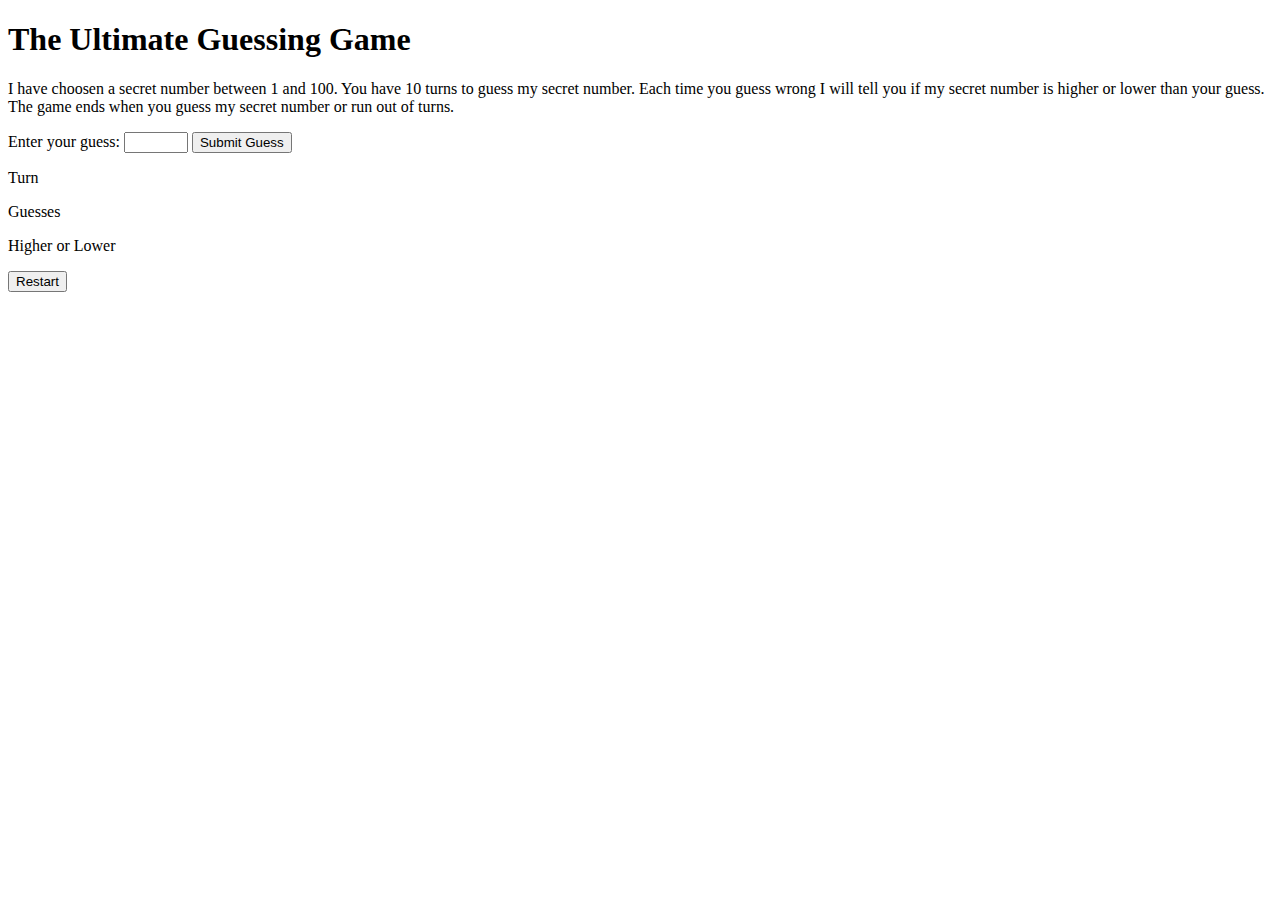
==== moriah/guessing-game/game.html @ 6e7e564c "start of guessing game" ====
<!DOCTYPE html>
<html lang="en-us">
    <head>
        <title>Guessing Game</title>
        
        <!-- TODO: make it look nice -->
        <style>
            
        </style>
    </head>

    <body> 
        <h1>The Ultimate Guessing Game</h1>
        <p>
            I have choosen a secret number between 1 and 100.
            You have 10 turns to guess my secret number.
            Each time you guess wrong I will tell you if my secret number
            is higher or lower than your guess.
            The game ends when you guess my secret number or run out of turns.
        </p>

        <div>
            <label>Enter your guess: </label>
            <input type="number" min="1" max="100">
            <button>Submit Guess</button>
        </div>

        <div>
            <p>Turn</p>
            <p>Guesses</p>
            <p>Higher or Lower</p>
        </div>

        <div>
            <button>Restart</button>
        </div>

        <script>
            // TODO: Implement javascript
        </script>
    </body>
</html>
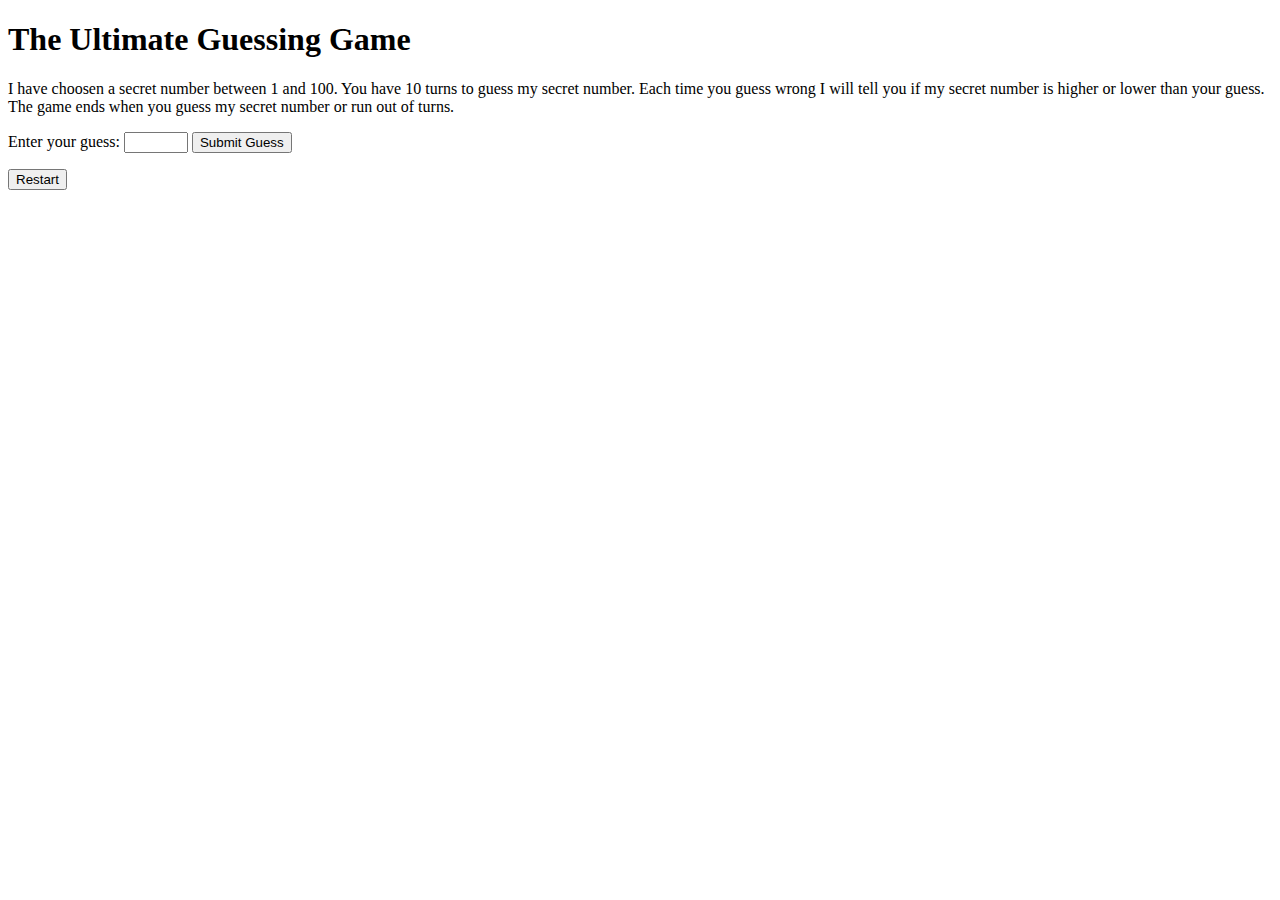
==== commit b1b204ca: "guessing functionality" ====
--- a/moriah/guessing-game/game.html
+++ b/moriah/guessing-game/game.html
@@ -21,14 +21,14 @@
 
         <div>
             <label>Enter your guess: </label>
-            <input type="number" min="1" max="100">
-            <button>Submit Guess</button>
+            <input type="number" min="1" max="100" class="userGuess">
+            <button onclick=checkGuess()>Submit Guess</button>
         </div>
 
         <div>
-            <p>Turn</p>
-            <p>Guesses</p>
-            <p>Higher or Lower</p>
+            <p class="turns"></p>
+            <p class="guesses"></p>
+            <p class="highLow"></p>
         </div>
 
         <div>
@@ -36,7 +36,41 @@
         </div>
 
         <script>
-            // TODO: Implement javascript
+            let randomNum = Math.floor(Math.random() * 100) + 1;
+            let turnCount = 1;
+            
+            const turnField = document.querySelector(".turns");
+            const guessesField = document.querySelector(".guesses");
+            const highLowField = document.querySelector(".highLow");
+            const userGuessField = document.querySelector(".userGuess");
+
+            function checkGuess() {
+                const userGuess = Number(userGuessField.value);
+
+                if(turnCount === 1) {
+                    guessesField.textContent = 'Previous guesses: ';
+                }
+                guessesField.textContent += userGuess + ' ';
+
+                if(userGuess === randomNum) {
+                    highLowField.textContent = 'Congrats! You guessed my secret number!';
+                }
+                else if(turnCount === 10) {
+                    highLowField.textContent = 'Sorry but you ran out of turns. Better luck next time!';
+                }
+                else {
+                    if(userGuess < randomNum) {
+                        highLowField.textContent = 'You need to guess higher';
+                    }
+                    else {
+                        highLowField.textContent = 'You need to guess lower';
+                    }
+
+                    turnCount++;
+                    turnField.textContent = 'Turn ' + turnCount;
+                }
+            }
+
         </script>
     </body>
 </html>
